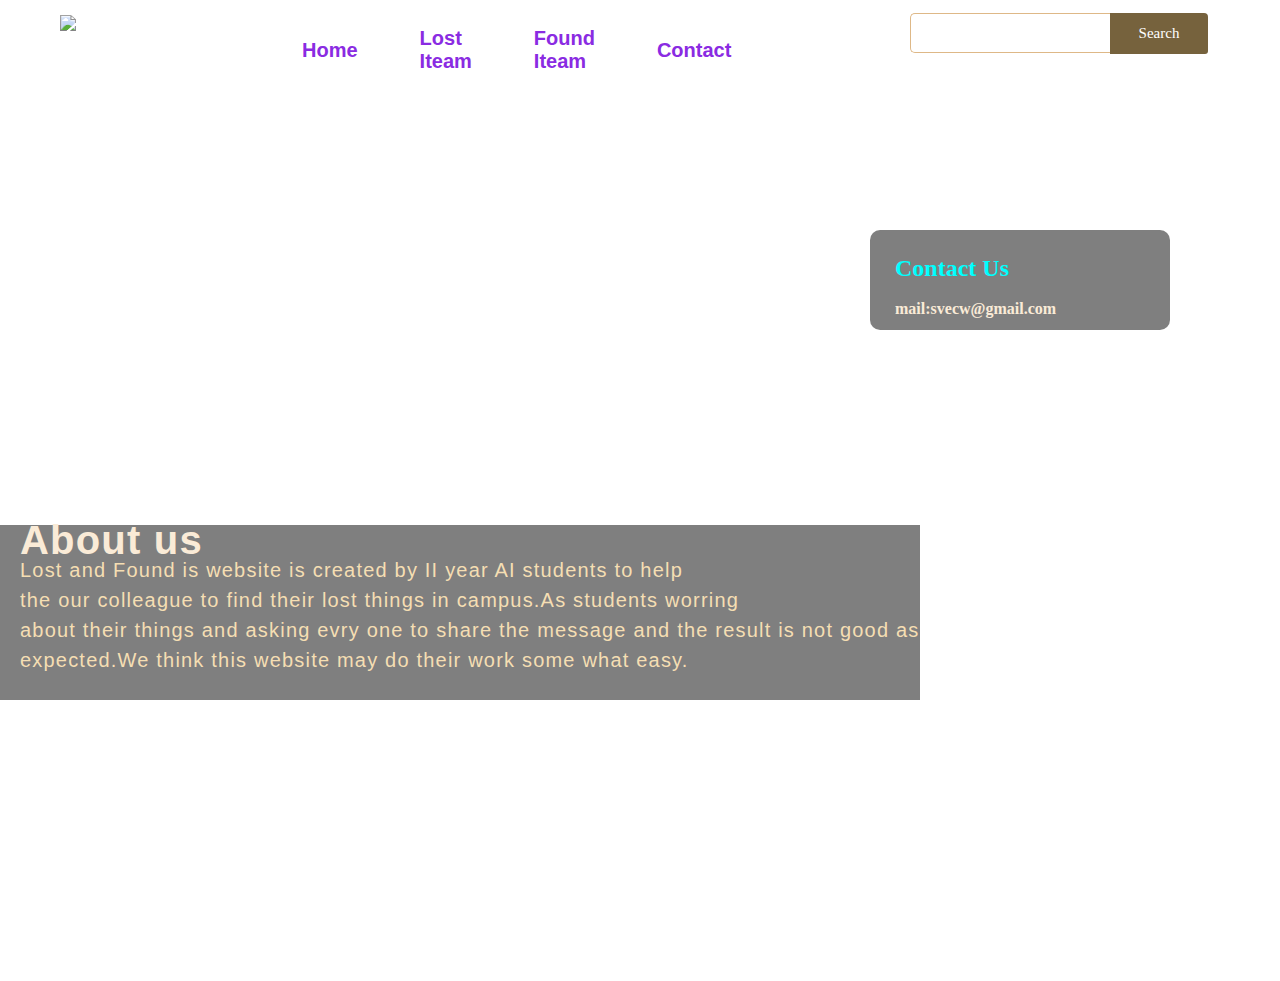
==== contact.html @ 3788ac68 "Add files via upload" ====
<!DOCTYPE html>
<html lang="en">
    <head>
        <title>svecw lost and found</title>
        <link rel="stylesheet" href="style.css">
    </head>
    <body>
        <div class="main">
            <div class="navbar">
                <div class="icon">
                    <h2 class="logo"><img src="vishnu logo.jpg"></h2>
                </div>
                <div class="menu">
                    <ul>
                        <li><a href="index.html">Home</a></li>
                        <li><a href="Lost Iteam.html">Lost Iteam</a></li>
                        <li><a href="Found Iteam.html">Found Iteam</a></li>
                        <li><a href="contact.html">Contact</a></li>
                    </ul>
                </div>
                <div class="search">
                    <input class="srch" type="search" name="" placeholder="Type here to search">
                    <a href="#"><button class="btn" >Search</button></a>
                </div>
            </div>
            <div class="contact">
                <h2 style="color:aqua">Contact Us</h2><br>
                    <h4  style="color:antiquewhite">mail:svecw@gmail.com</h4>
            </div>
            <div class="contact2">
                <h1 style="color:antiquewhite"> About us</h1>
                <p style="color: wheat;">Lost and Found is website is created by II year AI students to help<br>
                                           the our  colleague to find their lost things in campus.As students worring<br>
                                        about their things and asking evry one to share the message and the result is not good as<br>
                                    expected.We think this website may do their work some what easy.</p>
            </div>
---- style.css ----
*{
    margin: 0;
    padding: 0;
}

.main{
    width:100%;
    background-image: url(lf.jpg);
    background-position: center;
    background-size: cover;
    height: 109vh;
}

.navbar{
    width: 1200px;
    height:75px;
    margin:auto;

}

.icon{
    width:200px;
    height: 50px;
    float: left;
}

.logo{
    padding-left: 20px;
    float: left;
    padding-top: 10px;
    size: 20px;
} 

.menu{
    width: 400px;
    height: 50px; ;
    float: left;
}

ul{
    float: left;
    display: flex;
    justify-content: center;
    align-items: center;
}

ul li{
    list-style: none;
    margin-left: 62px;
    margin-top: 27px;
    font-size:20px ;
}

ul li a{
    text-decoration: none;
    color: blueviolet;
    font-family: 'Arial';
    font-weight: bold;
    transition: 0.04s ease-in-out;
}

ul li a:hover{
    color: red;
}

.search{
    width: 330px;
    margin-left: 270px;
    float: left;
}

.srch{
    font-family: 'Times New Roman';
    width: 200px;
    height: 40px;
    background: transparent;
    border: 1px solid burlywood;
    margin-top: 13px;
    color:black;
    border-right: none;
    font-size: 18px;
    float: left;
    padding: 10px;
    border-bottom-left-radius: 5px;
    border-top-left-radius: 5px;
}

.btn{
    font-family: 'Times New Roman';
    width: 100px;
    height: 45px;
    background: rgb(118, 98, 61);
    border: 2px solid;
    margin-top: 11px;
    border-left: none;
    color: white;
    font-size: 15px;
    border-top-right-radius: 6px;
    border-bottom-right-radius: 5px;
}

.btn:focus{
    outline: none;
}


.srch:focus{
    outline: none;
}

.content{
    width: 1200px;
    height: auto;
    margin: auto;
    position: relative;
    float: left;

}

.content .par{
    padding-left: 20px;
    padding-bottom: 25px;
    font-family: 'Arial';
    letter-spacing: 1.2px;
    line-height: 30px;
    font-size: 20px;
    color:rgb(79, 123, 207);
}

.content h1{
    font-family: "Times New Roman";
    font-size: 50px;
    padding-left: 20px;
    margin-top: 9%;
    letter-spacing: 2px;
    color:rgba(110, 38, 38, 0.966);
}

content .logov{
    margin-top: 42px;
    float: right;
}
.form{
    width:250px ;
    height:380px ;
    position: absolute;
    background: linear-gradient(to top,rgb(0,0,0,0.5)50%,rgb(0,0,0,0.5)50%);
    top: -20px;
    left: 870px;
    border-radius: 10px;
    padding:25px;
    margin-top: 80px;
}

.form h2{
    width: 220px;
    font-family: sans-serif;
    text-align:center;
    color:white;
    font-size: 22px;
    background-color: orangered;
    border-radius: 10px;
    margin: 2px;
    padding: 8px;
    margin-top: 50px;
}

.form input{
    width: 240px;
    height: 35px;
    background-color: transparent;
    border-bottom: 2px solid #ff7200;
    border-top: 2px solid #ff7200;
    border-right: 2px solid #ff7200;
    border-left: 2px solid #ff7200;
    font-size: 15px;
    letter-spacing: 1px;
    margin-top: 30px;
    font-family: sans-serif;
    color: red;
}

.form.input:focus{
    outline: none;
}
::placeholder{
    color:black;
}
.btnn{
    width: 240px;
    height: 380;
    color: whitesmoke;
    background: #ff7200;
    border: none;
    margin-top: 30px;
    font-size: 18px;
    border-radius: 1px;
}
.form .link{
    font-size: 17px;
    font-family: Arial, Helvetica, sans-serif;
    padding-top: 20px;
    text-align: center;
}

.from .link a{
    text-decoration: none;
    color: #ff7200;
}



.form1{
    width: 250px ;
    height:420px;
   background: linear-gradient(to top,rgb(0,0,0,0.5)20%,rgb(0,0,0,0.5)20%);
    border-radius: 10px;
    padding:20px;
    position: relative;
    float: inherit;
    margin-top: 100px;

}


.form1 input{
    width: 240px;
    height: 35px;
    background-color: transparent;
    border-bottom: 2px solid #ff7200;
    border-top: none;
    border-right: none;
    border-left: none;
    font-size: 15px;
    letter-spacing: 1px;
    margin-top: 30px;
    font-family: Cambria, Cochin, Georgia, Times, 'Times New Roman', serif;
    color:white;
}

::placeholder{
    color:rgb(243, 22, 29);
    float: center;
}

.btnn1{
    width: 240px;
    height: 40;
    color: rgb(133, 79, 79);
    background: #ff7200;
    border: none;
    margin-top: 30px;
    font-size: 18px;
    border-radius: 1px;
}




.lost{
    width: 80% ;
    height: 940px;;
   background: linear-gradient(to top,rgb(0,0,0,0.5)20%,rgb(0,0,0,0.5)20%);
    border-radius: 10px;
    padding:20px;
    position: relative;
    float: inherit;
    margin-top: 100px;

}





.lost input{
    width: 240px;
    height: 35px;
    background-color: transparent;
    border-bottom: 2px solid #ff7200;
    border-top: none;
    border-right: none;
    border-left: none;
    font-size: 15px;
    letter-spacing: 1px;
    margin-top: 30px;
    font-family: Cambria, Cochin, Georgia, Times, 'Times New Roman', serif;
    color:white;
}


.lost input{
    width: 260px;
    height: 35px;
    background-color: transparent;
    border-bottom: 2px solid #ff7200;
    border-top:  2px solid #ff7200;
    border-right:  2px solid #ff7200;
    border-left:  2px solid #ff7200;
    font-size: 15px;
    letter-spacing: 2px;
    margin-top: 30px;
    margin-left: 20px;
    font-family: Cambria, Cochin, Georgia, Times, 'Times New Roman', serif;
    color:white;
}



.lost select{
    width: 260px;
    height: 35px;
    background-color: transparent;
    border-bottom: 2px solid #ff7200;
    border-top:  2px solid #ff7200;
    border-right:  2px solid #ff7200;
    border-left:  2px solid #ff7200;
    color:black;
    font-size: 15px;
    letter-spacing: 2px;
    margin-top: 30px;
    margin-left: 20px;
}


.btnn2{
    width: 240px;
    height: 380;
    color: whitesmoke;
    background: #ff7200;
    margin-top: 30px;
    border: none;
    font-size: 18px;
    border-radius: 1px;
}

::placeholder{
    color:white;
    float: center;
    margin-left: 8px;
}




.found{
    width: 80% ;
    height: 840px;
   background: linear-gradient(to top,rgb(0,0,0,0.5)20%,rgb(0,0,0,0.5)20%);
    border-radius: 10px;
    padding:20px;
    position: relative;
    float: inherit;
    margin-top: 100px;

}


.found input{
    width: 260px;
    height: 35px;
    background-color: transparent;
    border-bottom: 2px solid #ff7200;
    border-top:  2px solid #ff7200;
    border-right:  2px solid #ff7200;
    border-left:  2px solid #ff7200;
    font-size: 15px;
    letter-spacing: 2px;
    margin-top: 30px;
    margin-left: 20px;
    font-family: Cambria, Cochin, Georgia, Times, 'Times New Roman', serif;
    color:white;
}


.contact{
    width:250px ;
    height:50px ;
    position: absolute;
    background: linear-gradient(to top,rgb(0,0,0,0.5)50%,rgb(0,0,0,0.5)50%);
    top: -20px;
    left: 870px;
    border-radius: 10px;
    padding:25px;
    margin-top: 250px;
}


.contact2{
    padding-left: 20px;
    padding-bottom: 25px;
    font-family: 'Arial';
    letter-spacing: 1.2px;
    line-height: 30px;
    font-size: 20px;
    position: relative;
    background: linear-gradient(to top,rgb(0,0,0,0.5)50%,rgb(0,0,0,0.5)50%);
    margin-top: 450px;
    float: left;
}

@media screen and (max-width:1200px) {
    /*Normal Screen*/

    .navbar{
        width: 100%;
        height: 100px;
    }
    ul{
        margin-left: 30px;
    }   
    ul li{
        margin-left: 60px;
    }
    ul li a{
       font-size: 1.6vw; 
    }
    .search{
        margin-top: 3px;
        margin-left: 290px;
    }
    .srch{
        height: 40px;
        width: 190px;
        font-size: 14px;
    }
    .btn{
        height:40px;
        width: 80px;
    }
    .content{
        width: 100%;
    }
    .content h1, .content span{
        font-size: 4.5vw; 
    }
    .content .par{
        width: 90%;
        font-size: 1.5vw;
    }
    .content .cn{
        width: 13%;
        height: 3.5vw;
        font-size: 1.8vw;
    }
    .content a{
        font-size: 1.6vw
    }
}

@media screen and (max-width:1170px) {
    /*Login-box*/
    .main{
        padding-left: 20px;
        height: 180vh;
    }
    .form{
        margin-left: -30px;
        width: 250px;
        height: 370px;
        background: linear-gradient(to top, rgba(0,0,0,0.8)50%,rgba(0,0,0,0.8)50%);
        position: absolute;
        top: 420px;
        left: 50px;
        transform: translate(0%,-5%);
        border-radius: 10px;
        padding: 25px;
    }
    .form input{
        width: 240px;
        height: 35px;
        background: transparent;
        border-bottom: 1px solid #ff7200;
        border-top: none;
        border-right: none;
        border-left: none;
        color: #fff;
        font-size: 15px;
        letter-spacing: 1px;
        margin-top: 30px;
        font-family: sans-serif;
    }
    .btnn a{
        font-size: 16px;
    }
    .form .link a{
        font-size: 16px;
    }
}

@media screen and (max-width: 830px){
    /*For tablet*/
   
    .content{
        margin-top: 120px;
        width: 80%;   
        margin-left: 40px;  
    }
    .content h1, .content span{
        font-size: 6vw; 
    }
    .content .par{
        width: 90%;
        font-size: 1.8vw;
    }
    .content .cn{
        width: 15%;
        height: 4.5vw;
        font-size: 2vw;
    }
    .content a{
        font-size: 2vw
    }
    .logo{
        margin-left: 240px;
        width: 100%;
        margin-top: 15px;
        font-size: 5vw;
    }
    .menu{
        width: 100%;
    }
    ul{
        margin-top: -5px;
        margin-left: 5px;
    }
    ul li{
        margin-left: 60px;
    }
    ul li a{
       font-size: 2vw; 
    }
    .search{
        margin-top: -20px;
        margin-left: 60px;   
    }   
    .srch{
        height: 30px;
        width: 160px;
        font-size: 12px;
    }
    .btn{
        height:30px;
        width: 70px;
    }
    .main{
        padding-left: 20px;
        height: 180vh;
    }
    .form{
        margin-left: -30px;
        width: 250px;
        height: 370px;
        background: linear-gradient(to top, rgba(0,0,0,0.8)50%,rgba(0,0,0,0.8)50%);
        position: absolute;
        top: 430px;
        left: 50px;
        transform: translate(0%,-5%);
        border-radius: 10px;
        padding: 25px;
    }
    .form input{
        width: 240px;
        height: 35px;
        background: transparent;
        border-bottom: 1px solid #ff7200;
        border-top: none;
        border-right: none;
        border-left: none;
        color: #fff;
        font-size: 15px;
        letter-spacing: 1px;
        margin-top: 30px;
        font-family: sans-serif;
    }
    .btnn a{
        font-size: 16px;
    }
    .form .link a{
        font-size: 16px;
    }
}

@media screen and (max-width: 600px){
    /*IPAD*/
    
    .content{
        margin-top: 80px;
        margin-left: 20px;
    }
    .search{
        margin-top: -40px;
        margin-left: 42px;
    }
    .logo{
        margin-left: 180px;
        font-size: 4vw;
    }
    ul{
        margin-top: -25px;
        margin-left: -5px;
    }
    ul li {
        margin-left: 50px;
    }
    ul li a{
        font-size: 2vw;
    }   
}

@media screen and (max-width: 450px){
    /*mobile*/
    .logo{
        margin-left: 140px;
        font-size: 4vw;
    }
    ul{
        margin-top: -25px;
    }
    ul li {
        margin-left: 42px;
    }
    ul li a{
        font-size: 2vw;
    }  
    .search{
        margin-top: -40px;
        margin-left: 38px;
    } 

}
















@media screen and (max-width:1200px) {
    /*Normal Screen*/

    .navbar{
        width: 100%;
        height: 100px;
    }
    ul{
        margin-left: 30px;
    }   
    ul li{
        margin-left: 60px;
    }
    ul li a{
       font-size: 1.6vw; 
    }
    .search{
        margin-top: 3px;
        margin-left: 290px;
    }
    .srch{
        height: 40px;
        width: 190px;
        font-size: 14px;
    }
    .btn{
        height:40px;
        width: 80px;
    }
    .content{
        width: 100%;
    }
    .content h1, .content span{
        font-size: 4.5vw; 
    }
    .content .par{
        width: 90%;
        font-size: 1.5vw;
    }
    .content .cn{
        width: 13%;
        height: 3.5vw;
        font-size: 1.8vw;
    }
    .content a{
        font-size: 1.6vw
    }
}

@media screen and (max-width:1170px) {
    /*Login-box*/
    .main{
        padding-left: 20px;
        height: 180vh;
    }
    .form{
        margin-left: -30px;
        width: 250px;
        height: 370px;
        background: linear-gradient(to top, rgba(0,0,0,0.8)50%,rgba(0,0,0,0.8)50%);
        position: absolute;
        top: 420px;
        left: 50px;
        transform: translate(0%,-5%);
        border-radius: 10px;
        padding: 25px;
    }
    .form input{
        width: 240px;
        height: 35px;
        background: transparent;
        border-bottom: 1px solid #ff7200;
        border-top: none;
        border-right: none;
        border-left: none;
        color: #fff;
        font-size: 15px;
        letter-spacing: 1px;
        margin-top: 30px;
        font-family: sans-serif;
    }
    .btnn a{
        font-size: 16px;
    }
    .form .link a{
        font-size: 16px;
    }
}

@media screen and (max-width: 830px){
    /*For tablet*/
   
    .content{
        margin-top: 120px;
        width: 80%;   
        margin-left: 40px;  
    }
    .content h1, .content span{
        font-size: 6vw; 
    }
    .content .par{
        width: 90%;
        font-size: 1.8vw;
    }
    .content .cn{
        width: 15%;
        height: 4.5vw;
        font-size: 2vw;
    }
    .content a{
        font-size: 2vw
    }
    .logo{
        margin-left: 240px;
        width: 100%;
        margin-top: 15px;
        font-size: 5vw;
    }
    .menu{
        width: 100%;
    }
    ul{
        margin-top: -5px;
        margin-left: 5px;
    }
    ul li{
        margin-left: 60px;
    }
    ul li a{
       font-size: 2vw; 
    }
    .search{
        margin-top: -20px;
        margin-left: 60px;   
    }   
    .srch{
        height: 30px;
        width: 160px;
        font-size: 12px;
    }
    .btn{
        height:30px;
        width: 70px;
    }
    .main{
        padding-left: 20px;
        height: 180vh;
    }
    .form{
        margin-left: -30px;
        width: 250px;
        height: 370px;
        background: transparent;
        position: absolute;
        top: 430px;
        left: 50px;
        transform: translate(0%,-5%);
        border-radius: 10px;
        padding: 25px;
    }
    .form input{
        width: 240px;
        height: 35px;
        background: transparent;
        border-bottom: 1px solid #ff7200;
        border-top: none;
        border-right: none;
        border-left: none;
        color: #fff;
        font-size: 15px;
        letter-spacing: 1px;
        margin-top: 30px;
        font-family: sans-serif;
    }
    .btnn a{
        font-size: 16px;
    }
    .form .link a{
        font-size: 16px;
    }
}

@media screen and (max-width: 600px){
    /*IPAD*/
    
    .content{
        margin-top: 80px;
        margin-left: 20px;
    }
    .search{
        margin-top: -40px;
        margin-left: 42px;
    }
    .logo{
        margin-left: 180px;
        font-size: 4vw;
    }
    ul{
        margin-top: -25px;
        margin-left: -5px;
    }
    ul li {
        margin-left: 50px;
    }
    ul li a{
        font-size: 2vw;
    }   
}

@media screen and (max-width: 450px){
    /*mobile*/
    .logo{
        margin-left: 140px;
        font-size: 4vw;
    }
    ul{
        margin-top: -25px;
    }
    ul li {
        margin-left: 42px;
    }
    ul li a{
        font-size: 2vw;
    }  
    .search{
        margin-top: -40px;
        margin-left: 38px;
    } 

}
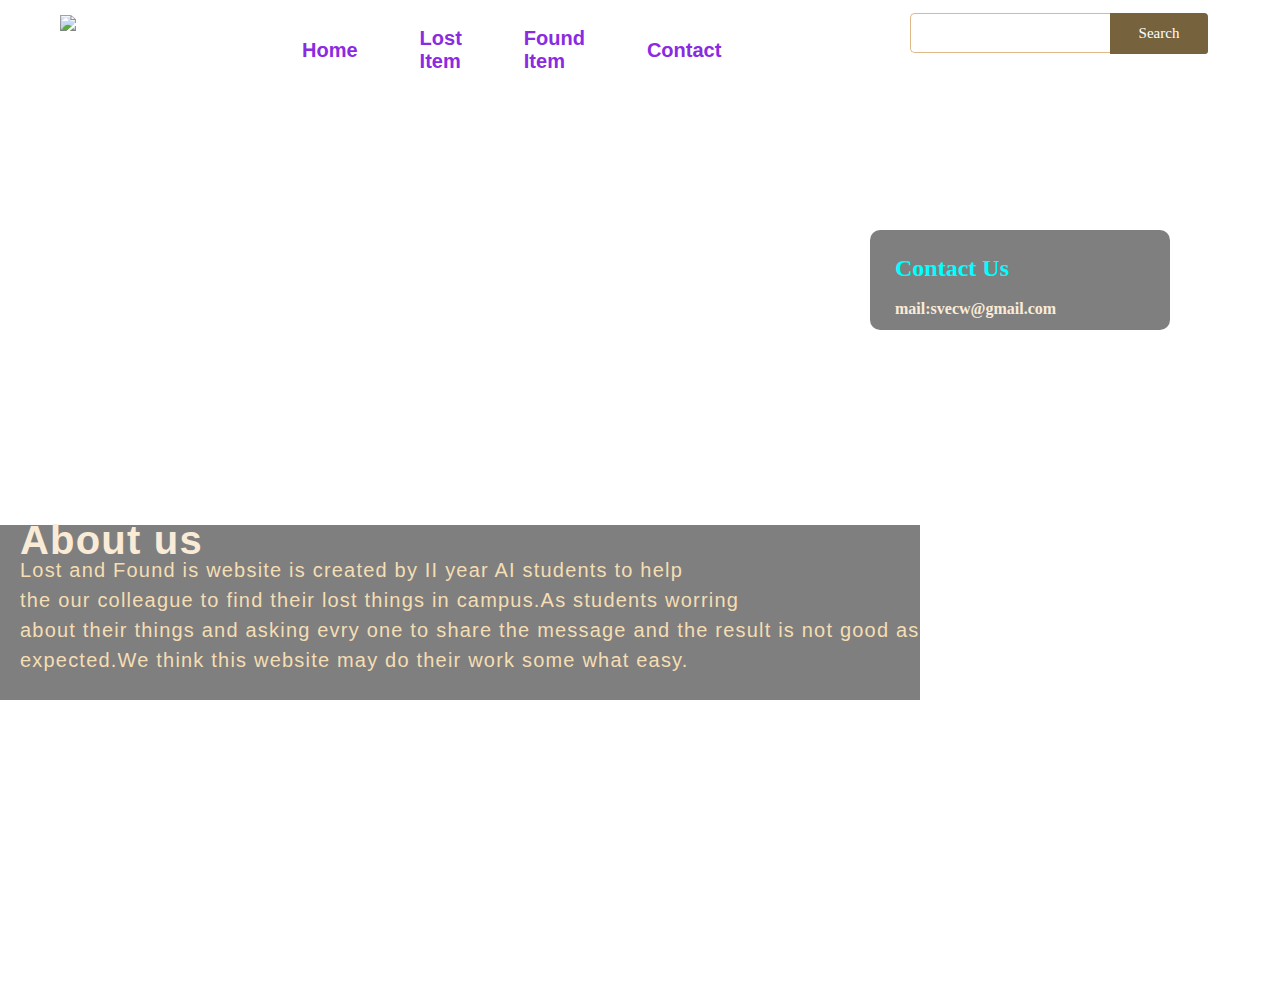
==== commit ba548053: "Update contact.html" ====
--- a/contact.html
+++ b/contact.html
@@ -13,8 +13,8 @@
                 <div class="menu">
                     <ul>
                         <li><a href="index.html">Home</a></li>
-                        <li><a href="Lost Iteam.html">Lost Iteam</a></li>
-                        <li><a href="Found Iteam.html">Found Iteam</a></li>
+                        <li><a href="Lost Item.html">Lost Item</a></li>
+                        <li><a href="Found Item.html">Found Item</a></li>
                         <li><a href="contact.html">Contact</a></li>
                     </ul>
                 </div>
@@ -35,4 +35,4 @@
                                     expected.We think this website may do their work some what easy.</p>
             </div>
            
-               +               
